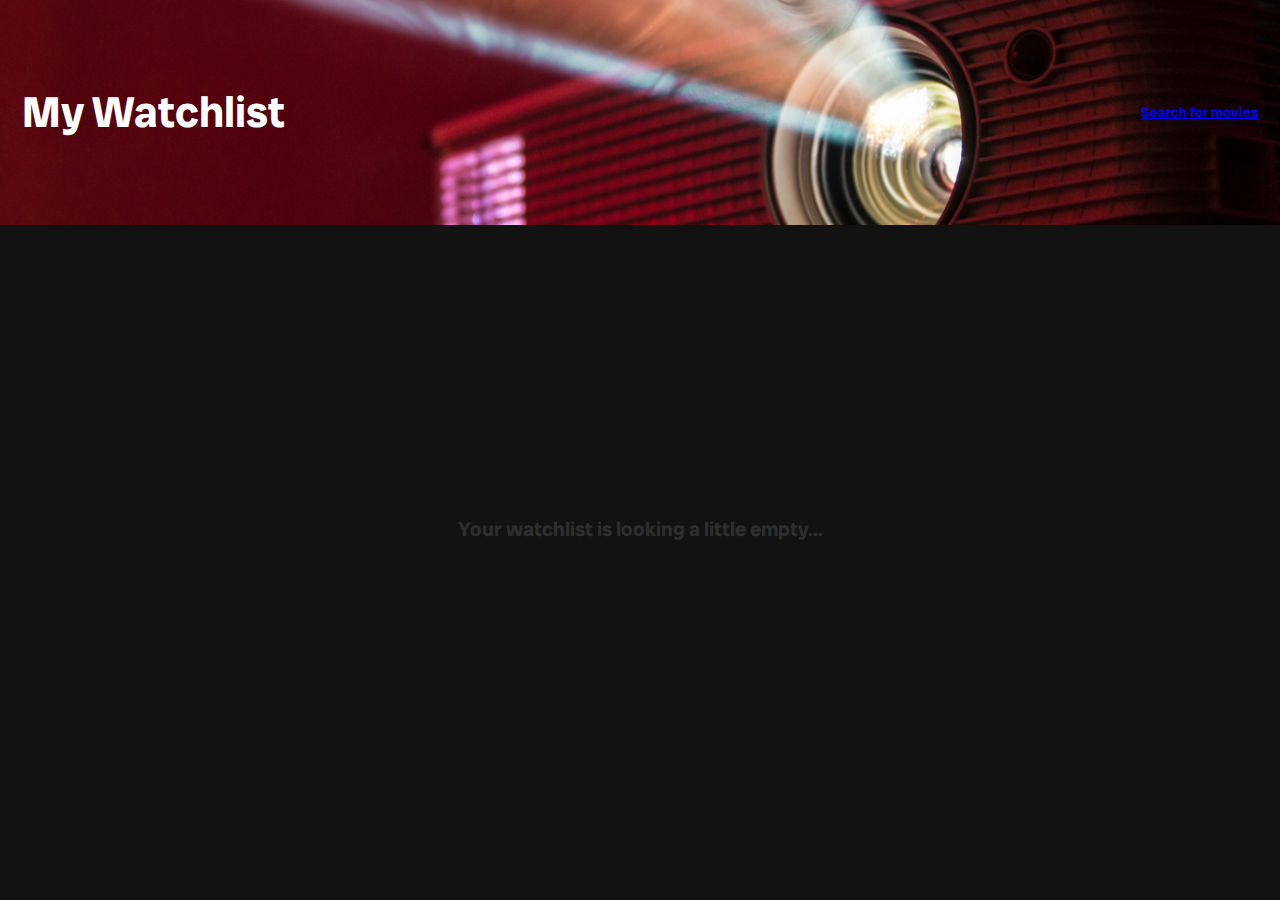
==== watchlist.html @ 76dad904 "initial commit" ====
<!DOCTYPE html>
<html lang="en">
<head>
    <meta charset="UTF-8">
    <meta name="viewport" content="width=device-width initial-scale=1">
    <title>My Watchlist</title>
    <link rel="stylesheet" href="styles.css">
    <!-- font -->
    <link rel="preconnect" href="https://fonts.googleapis.com">
    <link rel="preconnect" href="https://fonts.gstatic.com" crossorigin>
    <link href="https://fonts.googleapis.com/css2?family=Radio+Canada+Big:ital,wght@0,400..700;1,400..700&display=swap" rel="stylesheet">
    <!-- Font Awesome -->
    <link rel="stylesheet" href="https://cdnjs.cloudflare.com/ajax/libs/font-awesome/6.2.0/css/all.min.css" integrity="sha512-xh6O/CkQoPOWDdYTDqeRdPCVd1SpvCA9XXcUnZS2FmJNp1coAFzvtCN9BmamE+4aHK8yyUHUSCcJHgXloTyT2A==" crossorigin="anonymous" referrerpolicy="no-referrer" />
</head>
<body>
    <header class="watchlist-header">
        <h1>
            My Watchlist
        </h1>
        <a href="index.html">Search for movies</a>
    </header>
    <main class="watchlist-main" id="watchlist-main">
        <div id="watchlist-container">
            <div class="watchlist-placeholder">Your watchlist is looking a little empty...</div>
            <div class="add-movies-wrapper">
                <a href="index.html">
                    <i class="fa-solid fa-circle-plus"></i>
                    <span>Let’s add some movies!</span>
                </a>
            </div>
        </div>
    </main>
    <script src="index.js"></script>
</body>
</html>
---- styles.css ----
/* css reset */
*, *::before, *::after {
    box-sizing: border-box;
  }

  * {
    margin: 0;
  }

  body {
    line-height: 1.5;
    -webkit-font-smoothing: antialiased;
    font-family: "Radio Canada Big", sans-serif;
    position: relative;
  }

  img, picture, video, canvas, svg {
    display: block;
    max-width: 100%;
  }

  input, button, textarea, select {
    font: inherit;
  }

  p, h1, h2, h3, h4, h5, h6 {
    overflow-wrap: break-word;
  }
/* css reset */

/* home page */
header {
    background-image: url("alex-litvin-MAYsdoYpGuk-unsplash.jpg");
    background-repeat: no-repeat;
    background-position-y: center;
    background-size: 100%;
    background-color: #0E0E0E;
    color: white;
    height: 25vh;
    display: flex;
    align-items: center;
    justify-content: space-between;
    padding: 0 1em;
    font-weight: 800;
    font-size: 1.35rem;
    letter-spacing: 0.001em;
}

header a {
    font-size: 0.875rem;
}

.search-bar {
  position: absolute;
  top: 22.5vh;
  left: 50%;
  transform: translateX(-50%);
  background-color: #2E2E2F;
  color: #A5A5A5;
  border-radius: 6px;
  width: 85%;
  min-width: 400px;
  display: flex;
  align-items: center;
}

.search-bar i {
  font-size: 1.25rem;
  padding: 8px 15px;
}

input {
  background-color: #2E2E2F;
  color: #A5A5A5;
  border: none;
  font-size: 0.875rem;
  width: 75%;
  padding: 8px;
}

input:focus {
  background-color: #2E2E2F;
}

main {
    background-color: #121212;
    color: #2E2E2F;
    justify-content: center;
    text-align: center;
    font-size: 1.875em;
}

.icon {
    font-size: 3.5em;
    margin-top: 1em;
    margin-bottom: 0.2em;
}

.search-results-container {
  display: flex;
  flex-direction: column;
  padding-top: 40px;
  border: 2px solid pink;
  height: 75vh;
  /* width: 100vw; */
}

.movie {
  color: whitesmoke;
  width: 100%;
  height: 14.286em;
  display: flex;
  align-items: center;
  border: 2px solid blue;
  font-size: 0.875rem;
  padding: 2.429em 3.143em;
}

.movie-img-container{
  height: 9.188em;
  min-width: 6.188em;
  max-width: 6.188em;
  border: 2px solid green;
}

.movie img {
  width: 100%;
  height: 100%;
  display: block;
}

.movie-info {
  text-align: left;
  margin-left: 1.5em;
  flex-grow: 1;
}

.movie h3 {
  font-size: 1.125rem;
  font-weight: 700;
}

.info-line {
  display: flex;
  align-items: center;
  gap: 1em;
  font-size: 0.75rem;
  margin: 0.625em 0;
}

#movie-search-err {
  font-size: 1.25rem;
  font-weight: 700;
  margin-top: 10em;
  margin-left: auto;
  margin-right: auto;
  width: 400px;
}

/* buttons */
a:hover,
a:focus,
.add-btn p:hover,
.add-btn p:focus,
.remove-btn p:hover, 
.remove-btn p:focus  {
  cursor: pointer;
  text-decoration: underline;
}

.btn:hover,
.btn:focus {
  background-color: #0e0e0e;
  cursor: pointer;
}

.search-bar button {
  color: white;
  background-color: #4B4B4B;
  border: none;
  font-size: 0.875rem;
  margin-left: auto;
  align-self: stretch;
  padding: 0 2.51em;
  border-radius: 0 4px 4px 0;
}

.add-btn,
.remove-btn {
  background-color: transparent;
  color: whitesmoke;
  border: none;
  display: inline-flex;
  gap: 5px;
  align-items: center;
}

/* watchlist page */

.watchlist-main {
  height: 75vh;
  align-content: center;
}

.watchlist-placeholder {
  font-size: 1.25rem;
  font-weight: bold;
  margin-bottom: 8px;
  transform: translateY(-100%);
}

.fa-circle-plus,
.fa-circle-minus,
.add-movies-wrapper span {
  font-size: 1rem;
  font-weight: bold;
  line-height: 20px;
  color: whitesmoke;
}

.add-movies-wrapper {
  transform: translateY(-100%);
}

.add-movies-wrapper a {
  text-decoration: none;
}
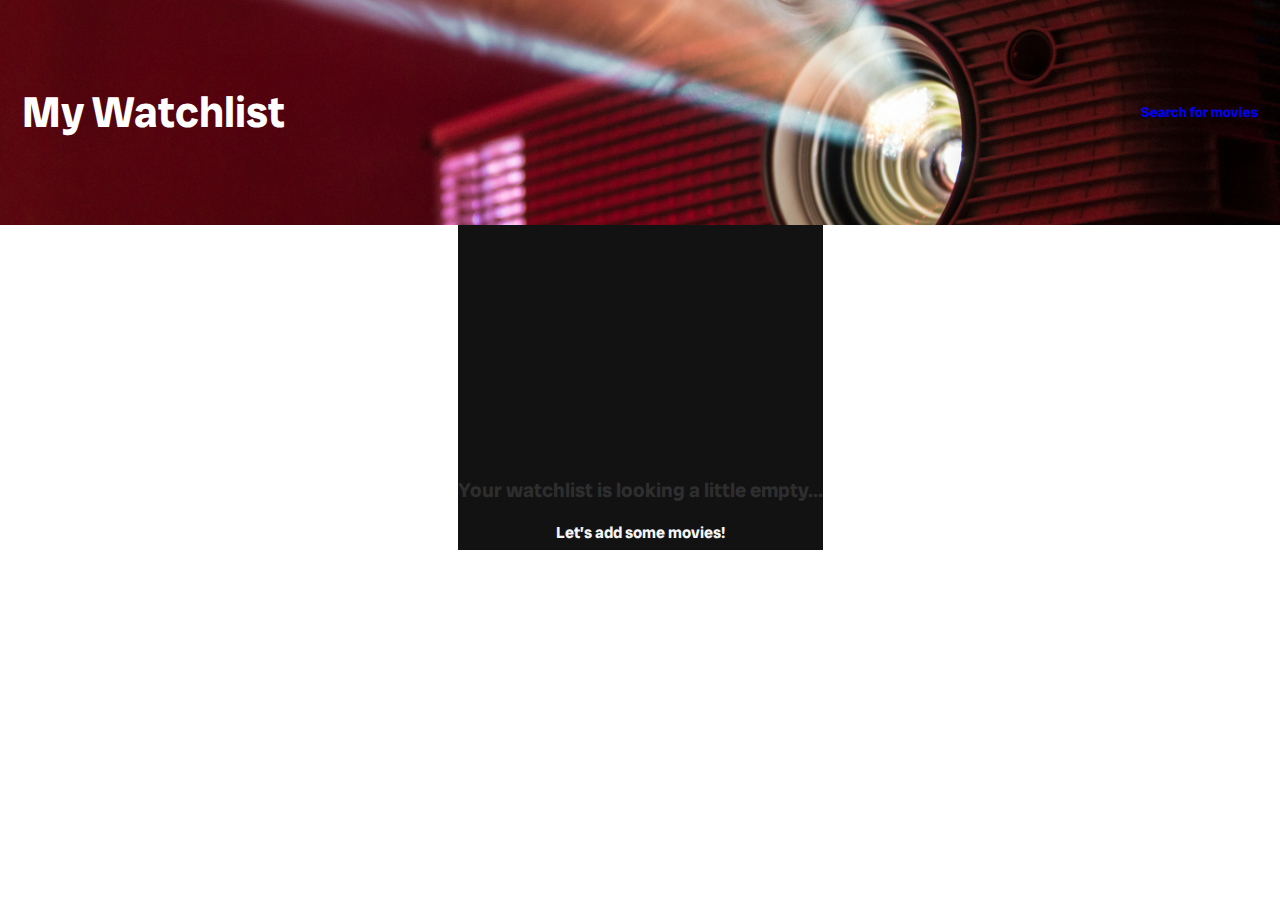
==== commit 044978ba: "mobile version commit" ====
--- a/watchlist.html
+++ b/watchlist.html
@@ -12,7 +12,7 @@
     <!-- Font Awesome -->
     <link rel="stylesheet" href="https://cdnjs.cloudflare.com/ajax/libs/font-awesome/6.2.0/css/all.min.css" integrity="sha512-xh6O/CkQoPOWDdYTDqeRdPCVd1SpvCA9XXcUnZS2FmJNp1coAFzvtCN9BmamE+4aHK8yyUHUSCcJHgXloTyT2A==" crossorigin="anonymous" referrerpolicy="no-referrer" />
 </head>
-<body>
+<body class="watchlist-body">
     <header class="watchlist-header">
         <h1>
             My Watchlist
@@ -20,7 +20,7 @@
         <a href="index.html">Search for movies</a>
     </header>
     <main class="watchlist-main" id="watchlist-main">
-        <div id="watchlist-container">
+
             <div class="watchlist-placeholder">Your watchlist is looking a little empty...</div>
             <div class="add-movies-wrapper">
                 <a href="index.html">
@@ -28,7 +28,7 @@
                     <span>Let’s add some movies!</span>
                 </a>
             </div>
-        </div>
+
     </main>
     <script src="index.js"></script>
 </body>
--- a/styles.css
+++ b/styles.css
@@ -48,6 +48,7 @@
 
 header a {
     font-size: 0.875rem;
+    text-decoration: none;
 }
 
 .search-bar {
@@ -92,7 +93,7 @@
 
 .icon {
     font-size: 3.5em;
-    margin-top: 1em;
+    margin-top: 1.25em;
     margin-bottom: 0.2em;
 }
 
@@ -146,6 +147,12 @@
   gap: 1em;
   font-size: 0.75rem;
   margin: 0.625em 0;
+}
+
+.truncated {
+  overflow: hidden;
+  text-overflow: ellipsis;
+  white-space: nowrap;
 }
 
 #movie-search-err {
@@ -157,7 +164,7 @@
   width: 400px;
 }
 
-/* buttons */
+/* buttons and links */
 a:hover,
 a:focus,
 .add-btn p:hover,
@@ -174,17 +181,36 @@
   cursor: pointer;
 }
 
+a:visited {
+  text-decoration: none;
+  color: whitesmoke;
+}
+
 .search-bar button {
-  color: white;
+  color: whitesmoke;
   background-color: #4B4B4B;
   border: none;
   font-size: 0.875rem;
+  font-weight: 500;
   margin-left: auto;
   align-self: stretch;
   padding: 0 2.51em;
   border-radius: 0 4px 4px 0;
 }
 
+.full-description-btn {
+  background: none;
+  border: none;
+  color: #007BFF;
+  cursor: pointer;
+  padding: 0;
+  font: inherit;
+}
+
+.hidden {
+  display: none;
+}
+
 .add-btn,
 .remove-btn {
   background-color: transparent;
@@ -193,20 +219,6 @@
   display: inline-flex;
   gap: 5px;
   align-items: center;
-}
-
-/* watchlist page */
-
-.watchlist-main {
-  height: 75vh;
-  align-content: center;
-}
-
-.watchlist-placeholder {
-  font-size: 1.25rem;
-  font-weight: bold;
-  margin-bottom: 8px;
-  transform: translateY(-100%);
 }
 
 .fa-circle-plus,
@@ -218,10 +230,28 @@
   color: whitesmoke;
 }
 
-.add-movies-wrapper {
+/* .add-movies-wrapper {
   transform: translateY(-100%);
-}
+} */
 
 .add-movies-wrapper a {
   text-decoration: none;
+}
+
+/* watchlist page */
+
+.watchlist-header {
+  width: 100vw;
+}
+
+.watchlist-body {
+  display: flex;
+  flex-direction: column;
+  align-items: center;
+}
+
+.watchlist-placeholder {
+  font-size: 1.25rem;
+  font-weight: bold;
+  padding-top: 250px;
 }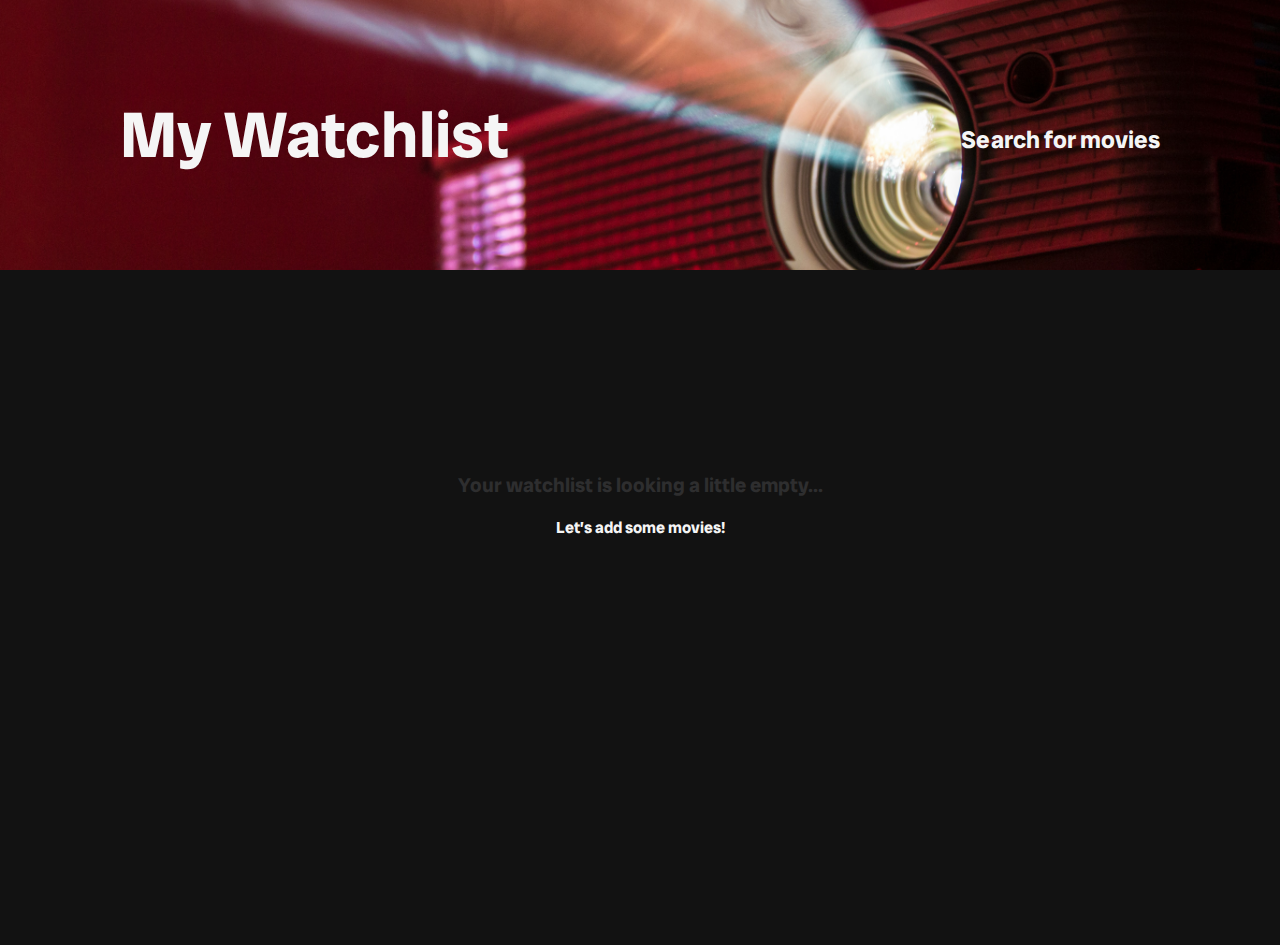
==== commit 76530dd8: "media queries added" ====
--- a/watchlist.html
+++ b/watchlist.html
@@ -13,13 +13,15 @@
     <link rel="stylesheet" href="https://cdnjs.cloudflare.com/ajax/libs/font-awesome/6.2.0/css/all.min.css" integrity="sha512-xh6O/CkQoPOWDdYTDqeRdPCVd1SpvCA9XXcUnZS2FmJNp1coAFzvtCN9BmamE+4aHK8yyUHUSCcJHgXloTyT2A==" crossorigin="anonymous" referrerpolicy="no-referrer" />
 </head>
 <body class="watchlist-body">
-    <header class="watchlist-header">
-        <h1>
-            My Watchlist
-        </h1>
-        <a href="index.html">Search for movies</a>
+    <header class="header">
+        <div class="header-text-container">
+            <h1>
+                My Watchlist
+            </h1>
+            <a href="index.html">Search for movies</a>
+        </div>
     </header>
-    <main class="watchlist-main" id="watchlist-main">
+    <main class="main" id="watchlist-main">
 
             <div class="watchlist-placeholder">Your watchlist is looking a little empty...</div>
             <div class="add-movies-wrapper">
--- a/styles.css
+++ b/styles.css
@@ -35,20 +35,26 @@
     background-position-y: center;
     background-size: 100%;
     background-color: #0E0E0E;
-    color: white;
+    color: whitesmoke;
     height: 25vh;
-    display: flex;
-    align-items: center;
-    justify-content: space-between;
+    align-content: center;
     padding: 0 1em;
     font-weight: 800;
-    font-size: 1.35rem;
+    font-size: 1rem;
     letter-spacing: 0.001em;
 }
 
+.header-text-container{
+  display: flex;
+  align-items: center;
+  justify-content: space-between;
+  margin: 0 auto;
+}
+
 header a {
-    font-size: 0.875rem;
-    text-decoration: none;
+  font-size: 0.75rem;
+  text-decoration: none;
+  color: whitesmoke;
 }
 
 .search-bar {
@@ -61,6 +67,7 @@
   border-radius: 6px;
   width: 85%;
   min-width: 400px;
+  max-width: 650px;
   display: flex;
   align-items: center;
 }
@@ -101,7 +108,6 @@
   display: flex;
   flex-direction: column;
   padding-top: 40px;
-  border: 2px solid pink;
   height: 75vh;
   /* width: 100vw; */
 }
@@ -112,16 +118,16 @@
   height: 14.286em;
   display: flex;
   align-items: center;
-  border: 2px solid blue;
+  border-bottom: 2px solid rgb(120, 120, 120);
   font-size: 0.875rem;
   padding: 2.429em 3.143em;
+  text-wrap: wrap;
 }
 
 .movie-img-container{
   height: 9.188em;
   min-width: 6.188em;
   max-width: 6.188em;
-  border: 2px solid green;
 }
 
 .movie img {
@@ -240,18 +246,74 @@
 
 /* watchlist page */
 
-.watchlist-header {
+.watchlist-body .header {
   width: 100vw;
 }
 
-.watchlist-body {
+.watchlist-body .main{
   display: flex;
   flex-direction: column;
   align-items: center;
+  min-height: 75vh;
+  justify-content: flex-start;
+}
+
+.watchlist-body .movie {
+  margin: 0 auto;
 }
 
 .watchlist-placeholder {
   font-size: 1.25rem;
   font-weight: bold;
-  padding-top: 250px;
+  margin-top: 200px;
+}
+
+/**************** 
+  media queries
+****************/
+
+@media (min-width: 1000px) {
+  input {
+    background-color: #007BFF;
+  }
+
+  header,
+  .watchlist-body .header {
+    height: 30vh;
+    padding: 0 2.5em;
+    font-size: 2rem;
+  }
+
+  header a {
+    font-size: 1.5rem;
+    transform: translateY(5px);
+  }
+
+  .search-bar {
+    top: 28vh;
+  }
+
+  .search-results-container {
+    align-items: center;
+    height: 70vh;
+  }
+
+  .movie {
+    max-width: 1000px;
+  }
+
+  @media (min-width: 1280px) {
+    input {
+      background-color: #2fff00;
+    }
+
+    header,
+    .watchlist-body .header {
+      padding: 0 120px;
+    }
+
+    .header-text-container {
+      max-width: 1300px;
+    }
+  }
 }